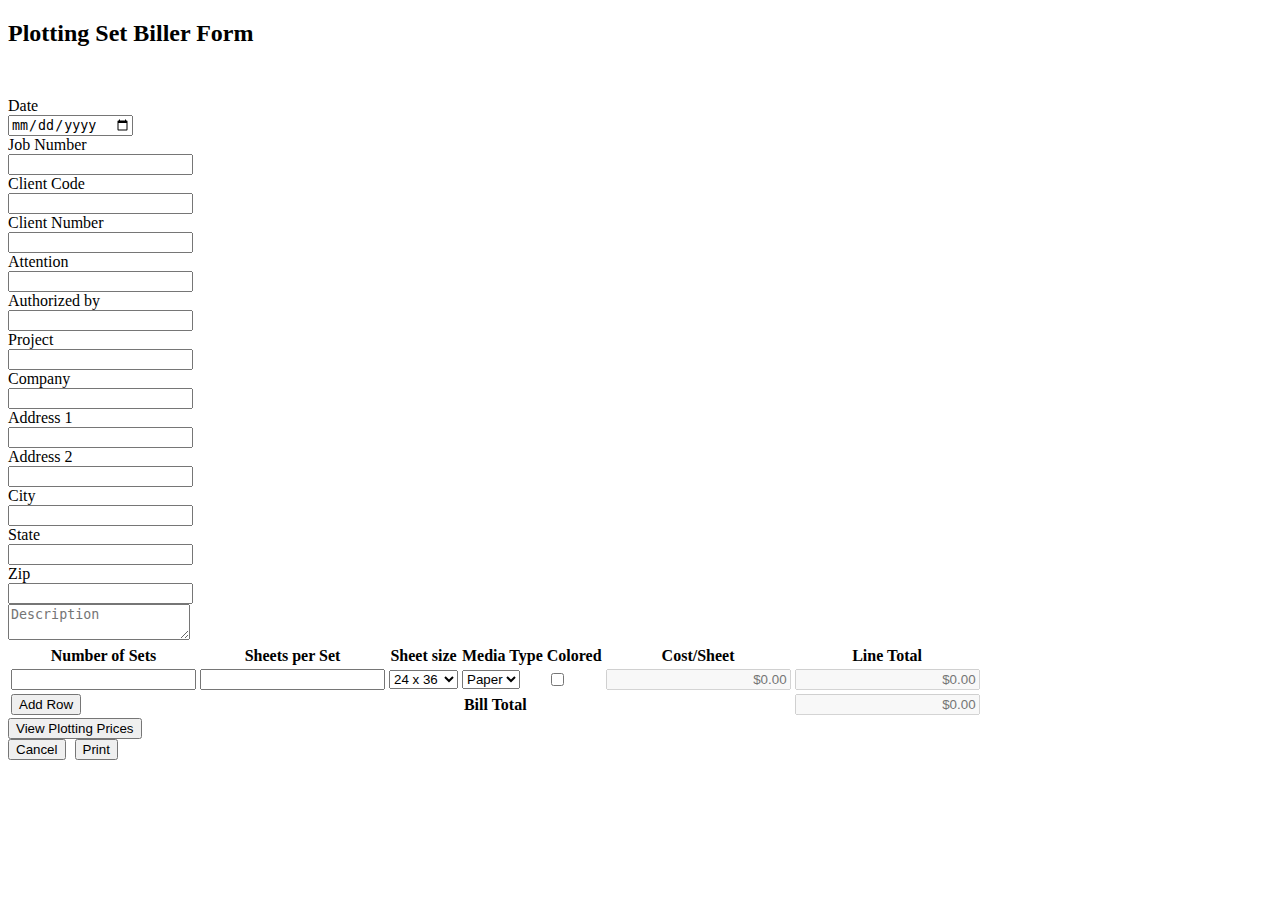
==== billplot/index.html @ d8c3fdff "updated" ====
<!DOCTYPE html>
<html lang="en">
<head>
    <meta charset="UTF-8">
    <meta name="viewport" content="width=device-width, initial-scale=1.0">
    <meta http-equiv="X-UA-Compatible" content="ie=edge">
    <link rel="stylesheet" href="../assets/css/bootstrap-reboot.css">
    <link rel="stylesheet" href="../assets/css/bootstrap.css">
    <link rel="stylesheet" href="../assets/css/bootstrap-grid.css">
    <link rel="stylesheet" href="https://use.fontawesome.com/releases/v5.8.2/css/all.css" integrity="sha384-oS3vJWv+0UjzBfQzYUhtDYW+Pj2yciDJxpsK1OYPAYjqT085Qq/1cq5FLXAZQ7Ay"
          crossorigin="anonymous">
    <link rel="stylesheet" href="../assets/css/mainStyle.css">
    <title>Bill Plot Form</title>
    <style>
        input.num, input.money{text-align: right;}
    </style>
</head>
<body>
    <div class="container">
        <h2 class="top-sm">Plotting Set Biller Form</h2>
        <div class="form-wrapper">
            <form>
                <div class="form-group row">
                    <div class="col-md-6">
                        <div class="row">
                            <label for="date" class="col-sm-3">Date</label>
                            <div class="col-sm-9"><input type="date" id="date" name="date" class="form-control form-control-sm"></div>
                        </div>
                        <div class="row">
                            <label for="jobNumber" class="col-sm-3">Job Number</label>
                            <div class="col-sm-9"><input type="text" id="jobNumber" name="jobNumber" class="form-control form-control-sm"></div>
                        </div>
                        <div class="row">
                            <label for="clientCode" class="col-sm-3">Client Code</label>
                            <div class="col-sm-9"><input type="text" id="clientCode" name="clientCode" class="form-control form-control-sm"></div>
                        </div>
                        <div class="row">
                            <label for="clientNumber" class="col-sm-3">Client Number</label>
                            <div class="col-sm-9"><input type="text" id="clientNumber" name="clientNumber" class="form-control form-control-sm"></div>
                        </div>
                        <div class="form-group row">
                            <label for="attention" class="col-sm-3">Attention</label>
                            <div class="col-sm-9">
                                <input type="text" id="attention" name="attention" class="form-control form-control-sm" list="clientNames">
                                <datalist id="clientNames"></datalist>
                            </div>
                        </div>
                        <div class="row">
                            <label for="authBy" class="col-sm-3">Authorized by</label>
                            <div class="col-sm-9"><input type="text" id="authBy" name="authBy" class="form-control form-control-sm"></div>
                        </div>
                    </div>
                    <div class="col-md-6">
                        <div class="form-group row">
                            <label for="project" class="col-sm-3">Project</label>
                            <div class="col-sm-9"><input type="text" id="project" name="project" class="form-control form-control-sm"></div>
                        </div>
                        <div class="row">
                            <label for="company" class="col-sm-3">Company</label>
                            <div class="col-sm-9"><input type="text" id="company" name="company" class="form-control form-control-sm"></div>
                        </div>
                        <div class="row">
                            <label for="addr1" class="col-sm-3">Address 1</label>
                            <div class="col-sm-9"><input type="text" id="addr1" name="addr1" class="form-control form-control-sm"></div>
                        </div>
                        <div class="row">
                            <label for="addr2" class="col-sm-3">Address 2</label>
                            <div class="col-sm-9"><input type="text" id="addr2" name="addr2" class="form-control form-control-sm"></div>
                        </div>
                        <div class="row">
                            <label for="city" class="col-sm-3">City</label>
                            <div class="col-sm-9"><input type="text" id="city" name="city" class="form-control form-control-sm"></div>
                        </div>
                        <div class="row">
                            <label for="state" class="col-sm-3">State</label>
                            <div class="col-3"><input type="text" id="state" name="state" class="form-control form-control-sm"></div>
                            <label for="zip" class="col-3">Zip</label>
                            <div class="col-3"><input type="text" id="zip" name="zip" class="form-control form-control-sm"></div>
                        </div>
                    </div>
                </div>
                <div class="form-group">
                    <textarea id="description" name="description" class="form-control" placeholder="Description"></textarea>
                </div>
                <div class="form-group">
                    <table class="table table-borderless table-sm">
                        <thead>
                        <tr>
                            <th scope="col">Number of Sets</th>
                            <th scope="col">Sheets per Set</th>
                            <th scope="col">Sheet size</th>
                            <th scope="col">Media Type</th>
                            <th scope="col">Colored</th>
                            <th scope="col">Cost/Sheet</th>
                            <th scope="col">Line Total</th>
                        </tr>
                        </thead>
                        <tbody id="rowWrapper">
                        <tr>
                            <td><input type="text" name="numSets[]" class="form-control form-control-sm num"></td>
                            <td><input type="text" name="numSheets[]" class="form-control form-control-sm num"></td>
                            <td>
                                <select name="sheetSizes[]" class="form-control form-control-sm">
                                    <option value="ss1">24 x 36</option>
                                    <option value="ss2">30 x 42</option>
                                    <option value="ss3">36 x 48</option>
                                    <option value="ss4">8.5 x 11</option>
                                    <option value="ss5">11 x 17</option>
                                    <option value="ss6">12 x 18</option>
                                    <option value="ss7">15 x 21</option>
                                    <option value="ss8">18 x 24</option>
                                    <option value="ss9">22 x 34</option>
                                </select>
                            </td>
                            <td>
                                <select name="mediaType[]" class="form-control form-control-sm">
                                    <option value="paper">Paper</option>
                                </select>
                            </td>
                            <td class="text-center">
                                <input type="checkbox" class="form-check-input" name="colored[]">
                            </td>
                            <td><input type="text" name="costs[]" class="form-control form-control-sm money" placeholder="$0.00" disabled></td>
                            <td><input type="text" name="lineTotals[]" class="form-control form-control-sm money" placeholder="$0.00" disabled></td>
                        </tr>
                        </tbody>
                        <tfoot>
                            <td><button type="button" id="addRow" class="btn btn-primary btn-sm" style="margin: auto;">Add Row</button></td>
                            <th colspan="5" scope="row" class="text-right">Bill Total</th>
                            <td><input type="text" name="total" class="form-control form-control-sm money" placeholder="$0.00" disabled></td>
                        </tfoot>
                    </table>
                </div>
                <div class="form-group row">
                    <div class="col-md-8">
                        <button type="button" class="btn btn-primary">View Plotting Prices</button>
                    </div>
                    <div class="col-md-4">
                        <div class="row">
                            <button type="button" class="btn btn-secondary" style="margin-left: auto;">Cancel</button>
                            <input type="submit" value="Print" class="btn btn-primary" style="margin-left: 5px;">
                        </div>
                    </div>
                </div>
            </form>
        </div>
    </div>


<script src="../assets/js/jquery-3.3.1.js"></script>
<script src="../assets/js/jquery.mask.js"></script>
<script src="../assets/js/bootstrap.bundle.js"></script>
<script src="../assets/js/bootstrap.js"></script>
<script src="../assets/js/main.js"></script>
<script>
    $("input.num").mask("#");

    $("#addRow").click(function(){
        let $wrapper = $("#rowWrapper");
        let newRow = $("<tr>");

        let setsTd = $("<td>");
        let setsIn = $("<input>");
        setsIn.addClass("form-control form-control-sm num");
        setsIn.attr({
            type: "text",
            name: "numSets[]"
        });
        setsTd.append(setsIn);
        newRow.append(setsTd);

        let sheetsTd = $("<td>");
        let sheetsIn = $("<input>");
        sheetsIn.addClass("form-control form-control-sm num");
        sheetsIn.attr({
            type: "text",
            name: "numSheets[]"
        });
        sheetsTd.append(sheetsIn);
        newRow.append(sheetsTd);

        let sizeTd = $("<td>");
        let sizeIn = $("<select>");
        sizeIn.addClass("form-control form-control-sm");
        sizeIn.attr("name", "sheetSizes[]");
        

    });
    
</script>
</body>
</html>
---- assets/css/mainStyle.css ----
#mainBody{
    position: absolute;
    width: 80%;
    max-width: 710px;
    top: 40%;
    left: 50%;
    transform: translateX(-50%) translateY(-50%);
}
h2{
    margin-bottom: 50px;
}
.trBtn{
    margin-bottom: 10px;
    color: white;
    background-color: dodgerblue;
}
.col-md-3{
    margin-bottom: 10px;
}
.settings{
    margin-top: 30px;
}
.modal-wide{
    max-width: 600px;
}
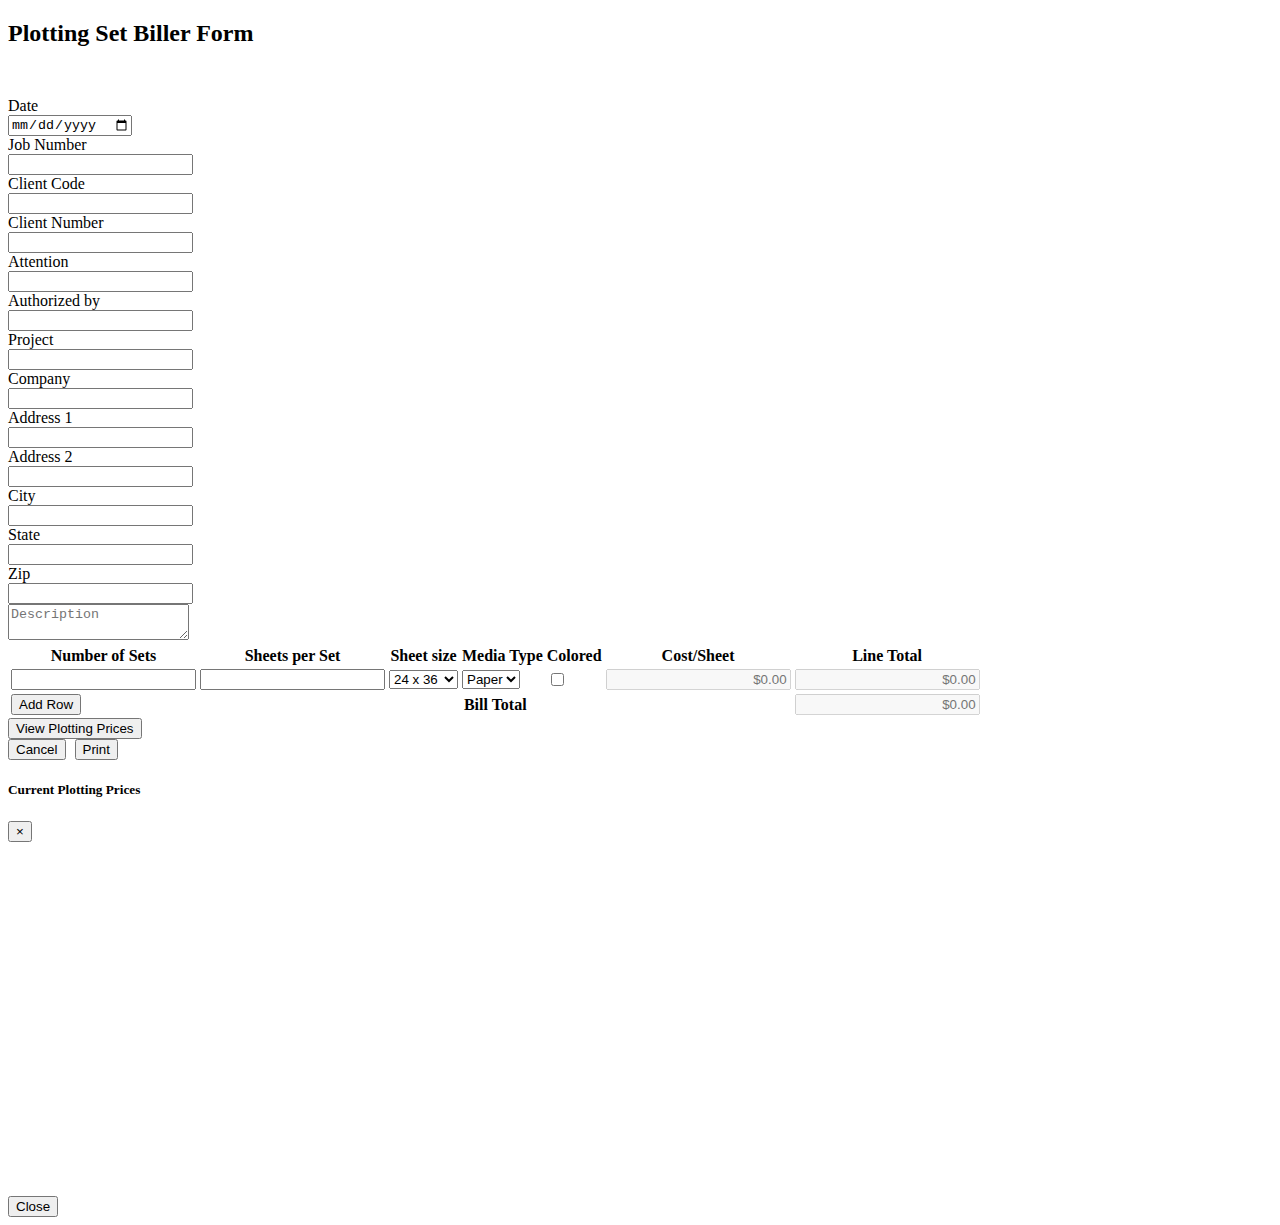
==== commit b199e602: "updated billplot" ====
--- a/billplot/index.html
+++ b/billplot/index.html
@@ -7,12 +7,17 @@
     <link rel="stylesheet" href="../assets/css/bootstrap-reboot.css">
     <link rel="stylesheet" href="../assets/css/bootstrap.css">
     <link rel="stylesheet" href="../assets/css/bootstrap-grid.css">
-    <link rel="stylesheet" href="https://use.fontawesome.com/releases/v5.8.2/css/all.css" integrity="sha384-oS3vJWv+0UjzBfQzYUhtDYW+Pj2yciDJxpsK1OYPAYjqT085Qq/1cq5FLXAZQ7Ay"
-          crossorigin="anonymous">
+<!--    <link rel="stylesheet" href="https://use.fontawesome.com/releases/v5.8.2/css/all.css" integrity="sha384-oS3vJWv+0UjzBfQzYUhtDYW+Pj2yciDJxpsK1OYPAYjqT085Qq/1cq5FLXAZQ7Ay"-->
+<!--          crossorigin="anonymous">-->
     <link rel="stylesheet" href="../assets/css/mainStyle.css">
     <title>Bill Plot Form</title>
     <style>
         input.num, input.money{text-align: right;}
+        .plotting-iframe{
+            border: none;
+            width: 100%;
+            height: 350px;
+        }
     </style>
 </head>
 <body>
@@ -120,20 +125,22 @@
                             <td class="text-center">
                                 <input type="checkbox" class="form-check-input" name="colored[]">
                             </td>
-                            <td><input type="text" name="costs[]" class="form-control form-control-sm money" placeholder="$0.00" disabled></td>
-                            <td><input type="text" name="lineTotals[]" class="form-control form-control-sm money" placeholder="$0.00" disabled></td>
+                            <td><input type="text" name="costs[]" class="form-control form-control-sm money cost-money" placeholder="$0.00" disabled></td>
+                            <td><input type="text" name="lineTotals[]" class="form-control form-control-sm money total-money" placeholder="$0.00" disabled></td>
                         </tr>
                         </tbody>
                         <tfoot>
+                        <tr>
                             <td><button type="button" id="addRow" class="btn btn-primary btn-sm" style="margin: auto;">Add Row</button></td>
                             <th colspan="5" scope="row" class="text-right">Bill Total</th>
-                            <td><input type="text" name="total" class="form-control form-control-sm money" placeholder="$0.00" disabled></td>
+                            <td><input type="text" name="total" id="total" class="form-control form-control-sm money" placeholder="$0.00" disabled></td>
+                        </tr>
                         </tfoot>
                     </table>
                 </div>
                 <div class="form-group row">
                     <div class="col-md-8">
-                        <button type="button" class="btn btn-primary">View Plotting Prices</button>
+                        <button type="button" class="btn btn-primary" data-toggle="modal" data-target="#plotPrices">View Plotting Prices</button>
                     </div>
                     <div class="col-md-4">
                         <div class="row">
@@ -143,6 +150,25 @@
                     </div>
                 </div>
             </form>
+        </div>
+    </div>
+
+    <div class="modal fade" role="dialog" id="plotPrices">
+        <div class="modal-dialog modal-dialog-centered" role="document">
+            <div class="modal-content">
+                <div class="modal-header">
+                    <h5 class="modal-title">Current Plotting Prices</h5>
+                    <button type="button" class="close" data-dismiss="modal" aria-label="Close">
+                        <span aria-hidden="true">&times;</span>
+                    </button>
+                </div>
+                <div class="modal-body">
+                    <iframe class="plotting-iframe" src="./plottingPrices.php"></iframe>
+                </div>
+                <div class="modal-footer">
+                    <button type="button" class="btn btn-secondary" data-dismiss="modal">Close</button>
+                </div>
+            </div>
         </div>
     </div>
 
@@ -153,10 +179,22 @@
 <script src="../assets/js/bootstrap.js"></script>
 <script src="../assets/js/main.js"></script>
 <script>
+    let sheetSizes = {
+        ss1: "24 x 36",
+        ss2: "30 x 42",
+        ss3: "36 x 48",
+        ss4: "8.5 x 11",
+        ss5: "11 x 17",
+        ss6: "12 x 18",
+        ss7: "15 x 21",
+        ss8: "18 x 24",
+        ss9: "22 x 34"
+    };
+
     $("input.num").mask("#");
 
     $("#addRow").click(function(){
-        let $wrapper = $("#rowWrapper");
+        let wrapper = $("#rowWrapper");
         let newRow = $("<tr>");
 
         let setsTd = $("<td>");
@@ -166,6 +204,7 @@
             type: "text",
             name: "numSets[]"
         });
+        setsIn.mask("#");
         setsTd.append(setsIn);
         newRow.append(setsTd);
 
@@ -176,6 +215,7 @@
             type: "text",
             name: "numSheets[]"
         });
+        sheetsIn.mask("#");
         sheetsTd.append(sheetsIn);
         newRow.append(sheetsTd);
 
@@ -183,9 +223,66 @@
         let sizeIn = $("<select>");
         sizeIn.addClass("form-control form-control-sm");
         sizeIn.attr("name", "sheetSizes[]");
-        
+        for (var key in sheetSizes){
+            sizeIn.append("<option value=\""+key+"\">"+sheetSizes[key]+"</option>");
+        }
+        sizeTd.append(sizeIn);
+        newRow.append(sizeTd);
+
+        let mediaTd = $("<td>");
+        let mediaIn = $("<select>");
+        mediaIn.addClass("form-control form-control-sm");
+        mediaIn.attr("name", "mediaType[]");
+        mediaIn.append("<option value=\"paper\">Paper</option>");
+        mediaTd.append(mediaIn);
+        newRow.append(mediaTd);
+
+        let colorTd = $("<td>");
+        colorTd.addClass("text-center");
+        let colorIn = $("<input>");
+        colorIn.addClass("form-check-input");
+        colorIn.attr({
+            type: "checkbox",
+            name: "colored[]"
+        });
+        colorTd.append(colorIn);
+        newRow.append(colorTd);
+
+        let costTd = $("<td>");
+        let costIn = $("<input>");
+        costIn.addClass("form-control form-control-sm money cost-money");
+        costIn.attr({
+            type: "text",
+            name: "costs[]",
+            placeholder: "$0.00",
+            disabled: true
+        });
+        costTd.append(costIn);
+        newRow.append(costTd);
+
+        let lineTd = $("<td>");
+        let lineIn = $("<input>");
+        lineIn.addClass("form-control form-control-sm money total-money");
+        lineIn.attr({
+            type: "text",
+            name: "lineTotals[]",
+            placeholder: "$0.00",
+            disabled: true
+        });
+        lineTd.append(lineIn);
+        newRow.append(lineTd);
+
+        wrapper.append(newRow);
 
     });
+
+    function updatePrices(){
+        let cost = $.closest("td").find(".cost-money");
+        let lineTotal = $.closest("td").find(".total-money");
+        let total = $("#total");
+
+
+    }
     
 </script>
 </body>
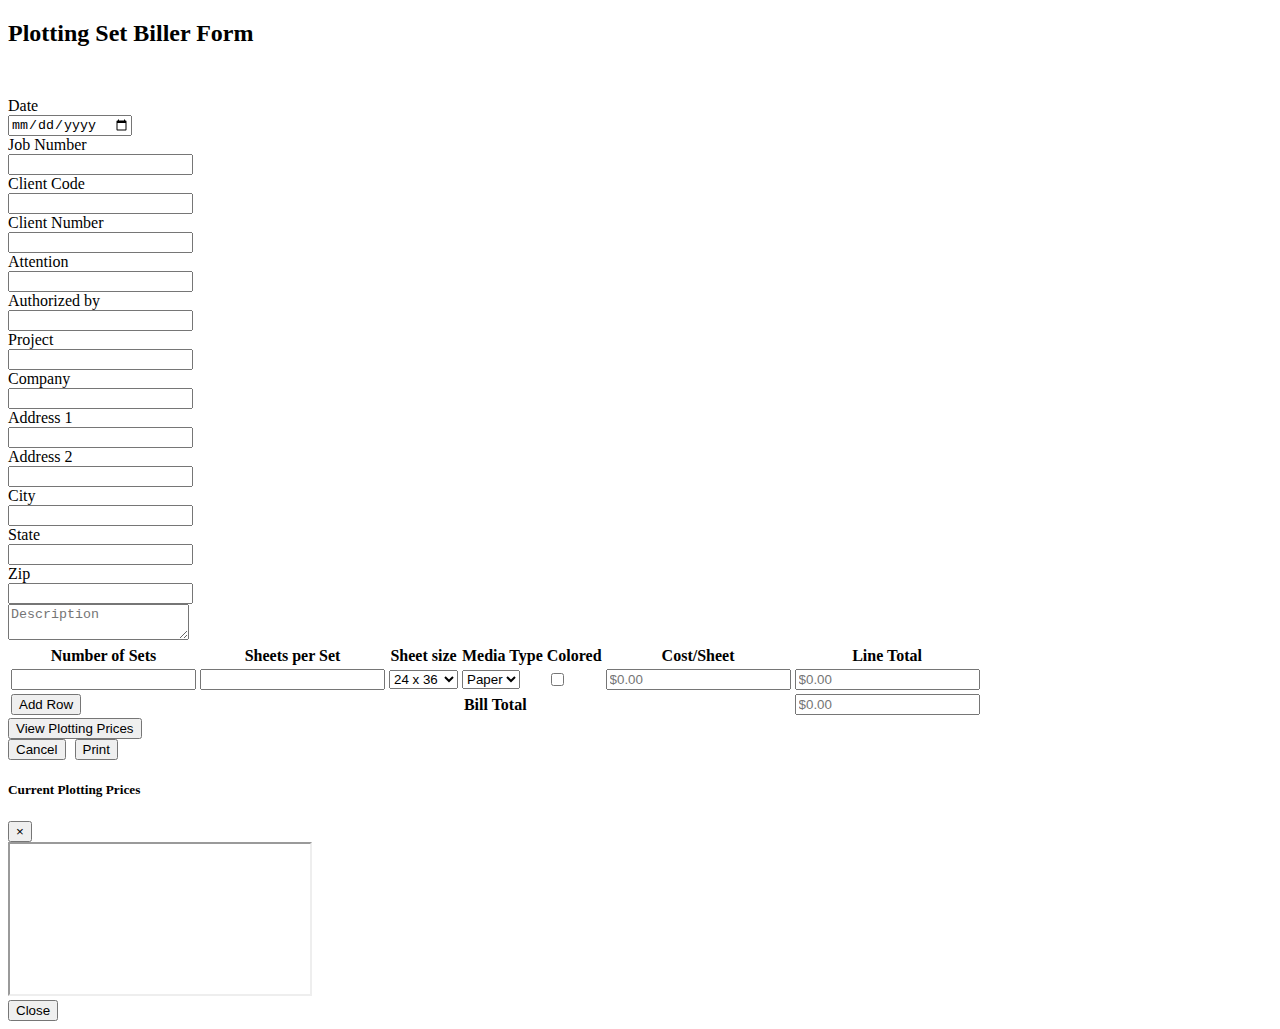
==== commit a9f5d09f: "updated link addrs" ====
--- a/billplot/index.html
+++ b/billplot/index.html
@@ -7,24 +7,17 @@
     <link rel="stylesheet" href="../assets/css/bootstrap-reboot.css">
     <link rel="stylesheet" href="../assets/css/bootstrap.css">
     <link rel="stylesheet" href="../assets/css/bootstrap-grid.css">
-<!--    <link rel="stylesheet" href="https://use.fontawesome.com/releases/v5.8.2/css/all.css" integrity="sha384-oS3vJWv+0UjzBfQzYUhtDYW+Pj2yciDJxpsK1OYPAYjqT085Qq/1cq5FLXAZQ7Ay"-->
-<!--          crossorigin="anonymous">-->
     <link rel="stylesheet" href="../assets/css/mainStyle.css">
     <title>Bill Plot Form</title>
     <style>
-        input.num, input.money{text-align: right;}
-        .plotting-iframe{
-            border: none;
-            width: 100%;
-            height: 350px;
-        }
+
     </style>
 </head>
 <body>
     <div class="container">
         <h2 class="top-sm">Plotting Set Biller Form</h2>
         <div class="form-wrapper">
-            <form>
+            <form action="print.php" method="post">
                 <div class="form-group row">
                     <div class="col-md-6">
                         <div class="row">
@@ -33,7 +26,7 @@
                         </div>
                         <div class="row">
                             <label for="jobNumber" class="col-sm-3">Job Number</label>
-                            <div class="col-sm-9"><input type="text" id="jobNumber" name="jobNumber" class="form-control form-control-sm"></div>
+                            <div class="col-sm-9"><input type="text" id="jobNumber" name="jobNumber" class="form-control form-control-sm" required></div>
                         </div>
                         <div class="row">
                             <label for="clientCode" class="col-sm-3">Client Code</label>
@@ -62,11 +55,11 @@
                         </div>
                         <div class="row">
                             <label for="company" class="col-sm-3">Company</label>
-                            <div class="col-sm-9"><input type="text" id="company" name="company" class="form-control form-control-sm"></div>
+                            <div class="col-sm-9"><input type="text" id="company" name="company" class="form-control form-control-sm" required></div>
                         </div>
                         <div class="row">
                             <label for="addr1" class="col-sm-3">Address 1</label>
-                            <div class="col-sm-9"><input type="text" id="addr1" name="addr1" class="form-control form-control-sm"></div>
+                            <div class="col-sm-9"><input type="text" id="addr1" name="addr1" class="form-control form-control-sm" required></div>
                         </div>
                         <div class="row">
                             <label for="addr2" class="col-sm-3">Address 2</label>
@@ -74,13 +67,13 @@
                         </div>
                         <div class="row">
                             <label for="city" class="col-sm-3">City</label>
-                            <div class="col-sm-9"><input type="text" id="city" name="city" class="form-control form-control-sm"></div>
+                            <div class="col-sm-9"><input type="text" id="city" name="city" class="form-control form-control-sm" required></div>
                         </div>
                         <div class="row">
                             <label for="state" class="col-sm-3">State</label>
-                            <div class="col-3"><input type="text" id="state" name="state" class="form-control form-control-sm"></div>
+                            <div class="col-3"><input type="text" id="state" name="state" class="form-control form-control-sm" required></div>
                             <label for="zip" class="col-3">Zip</label>
-                            <div class="col-3"><input type="text" id="zip" name="zip" class="form-control form-control-sm"></div>
+                            <div class="col-3"><input type="text" id="zip" name="zip" class="form-control form-control-sm" required></div>
                         </div>
                     </div>
                 </div>
@@ -102,10 +95,10 @@
                         </thead>
                         <tbody id="rowWrapper">
                         <tr>
-                            <td><input type="text" name="numSets[]" class="form-control form-control-sm num"></td>
-                            <td><input type="text" name="numSheets[]" class="form-control form-control-sm num"></td>
+                            <td><input type="text" name="numSets[]" class="form-control form-control-sm num" id="sets1"></td>
+                            <td><input type="text" name="numSheets[]" class="form-control form-control-sm num" id="sheets1"></td>
                             <td>
-                                <select name="sheetSizes[]" class="form-control form-control-sm">
+                                <select name="sheetSizes[]" class="form-control form-control-sm select-size">
                                     <option value="ss1">24 x 36</option>
                                     <option value="ss2">30 x 42</option>
                                     <option value="ss3">36 x 48</option>
@@ -123,17 +116,17 @@
                                 </select>
                             </td>
                             <td class="text-center">
-                                <input type="checkbox" class="form-check-input" name="colored[]">
+                                <input type="checkbox" class="form-check-input" name="colored[]" id="color1" value="0">
                             </td>
-                            <td><input type="text" name="costs[]" class="form-control form-control-sm money cost-money" placeholder="$0.00" disabled></td>
-                            <td><input type="text" name="lineTotals[]" class="form-control form-control-sm money total-money" placeholder="$0.00" disabled></td>
+                            <td><input type="text" name="costs[]" class="form-control form-control-sm money cost-money" placeholder="$0.00" readonly></td>
+                            <td><input type="text" name="lineTotals[]" class="form-control form-control-sm money total-money" placeholder="$0.00" readonly></td>
                         </tr>
                         </tbody>
                         <tfoot>
                         <tr>
                             <td><button type="button" id="addRow" class="btn btn-primary btn-sm" style="margin: auto;">Add Row</button></td>
                             <th colspan="5" scope="row" class="text-right">Bill Total</th>
-                            <td><input type="text" name="total" id="total" class="form-control form-control-sm money" placeholder="$0.00" disabled></td>
+                            <td><input type="text" name="total" id="total" class="form-control form-control-sm money" placeholder="$0.00" readonly></td>
                         </tr>
                         </tfoot>
                     </table>
@@ -144,7 +137,7 @@
                     </div>
                     <div class="col-md-4">
                         <div class="row">
-                            <button type="button" class="btn btn-secondary" style="margin-left: auto;">Cancel</button>
+                            <button type="button" class="btn btn-secondary" style="margin-left: auto;" onclick="location.href='../';">Cancel</button>
                             <input type="submit" value="Print" class="btn btn-primary" style="margin-left: 5px;">
                         </div>
                     </div>
@@ -180,109 +173,40 @@
 <script src="../assets/js/main.js"></script>
 <script>
     let sheetSizes = {
-        ss1: "24 x 36",
-        ss2: "30 x 42",
-        ss3: "36 x 48",
-        ss4: "8.5 x 11",
-        ss5: "11 x 17",
-        ss6: "12 x 18",
-        ss7: "15 x 21",
-        ss8: "18 x 24",
-        ss9: "22 x 34"
+        ss1: ["24 x 36"],
+        ss2: ["30 x 42"],
+        ss3: ["36 x 48"],
+        ss4: ["8.5 x 11"],
+        ss5: ["11 x 17"],
+        ss6: ["12 x 18"],
+        ss7: ["15 x 21"],
+        ss8: ["18 x 24"],
+        ss9: ["22 x 34"]
     };
 
+    $(document).ready(setPrices);
+
     $("input.num").mask("#");
 
-    $("#addRow").click(function(){
-        let wrapper = $("#rowWrapper");
-        let newRow = $("<tr>");
-
-        let setsTd = $("<td>");
-        let setsIn = $("<input>");
-        setsIn.addClass("form-control form-control-sm num");
-        setsIn.attr({
-            type: "text",
-            name: "numSets[]"
-        });
-        setsIn.mask("#");
-        setsTd.append(setsIn);
-        newRow.append(setsTd);
-
-        let sheetsTd = $("<td>");
-        let sheetsIn = $("<input>");
-        sheetsIn.addClass("form-control form-control-sm num");
-        sheetsIn.attr({
-            type: "text",
-            name: "numSheets[]"
-        });
-        sheetsIn.mask("#");
-        sheetsTd.append(sheetsIn);
-        newRow.append(sheetsTd);
-
-        let sizeTd = $("<td>");
-        let sizeIn = $("<select>");
-        sizeIn.addClass("form-control form-control-sm");
-        sizeIn.attr("name", "sheetSizes[]");
-        for (var key in sheetSizes){
-            sizeIn.append("<option value=\""+key+"\">"+sheetSizes[key]+"</option>");
-        }
-        sizeTd.append(sizeIn);
-        newRow.append(sizeTd);
-
-        let mediaTd = $("<td>");
-        let mediaIn = $("<select>");
-        mediaIn.addClass("form-control form-control-sm");
-        mediaIn.attr("name", "mediaType[]");
-        mediaIn.append("<option value=\"paper\">Paper</option>");
-        mediaTd.append(mediaIn);
-        newRow.append(mediaTd);
-
-        let colorTd = $("<td>");
-        colorTd.addClass("text-center");
-        let colorIn = $("<input>");
-        colorIn.addClass("form-check-input");
-        colorIn.attr({
-            type: "checkbox",
-            name: "colored[]"
-        });
-        colorTd.append(colorIn);
-        newRow.append(colorTd);
-
-        let costTd = $("<td>");
-        let costIn = $("<input>");
-        costIn.addClass("form-control form-control-sm money cost-money");
-        costIn.attr({
-            type: "text",
-            name: "costs[]",
-            placeholder: "$0.00",
-            disabled: true
-        });
-        costTd.append(costIn);
-        newRow.append(costTd);
-
-        let lineTd = $("<td>");
-        let lineIn = $("<input>");
-        lineIn.addClass("form-control form-control-sm money total-money");
-        lineIn.attr({
-            type: "text",
-            name: "lineTotals[]",
-            placeholder: "$0.00",
-            disabled: true
-        });
-        lineTd.append(lineIn);
-        newRow.append(lineTd);
-
-        wrapper.append(newRow);
-
+
+
+    $("#sets1").change(updateLineTotal);
+    $("#sheets1").change(updateLineTotal);
+    $(".select-size").change(updateLineTotal);
+    $("#color1").change(updateLineTotal);
+
+    $("#jobNumber").change(function(e){
+        e.preventDefault();
+        $("#clientNames").empty();
+        addrFill($(this).val(), "jobNumber");
     });
-
-    function updatePrices(){
-        let cost = $.closest("td").find(".cost-money");
-        let lineTotal = $.closest("td").find(".total-money");
-        let total = $("#total");
-
-
-    }
+    $("#clientCode").change(function(e){
+        e.preventDefault();
+        $("#clientNames").empty();
+        addrFill($(this).val(), "clientCode");
+    });
+
+
     
 </script>
 </body>
